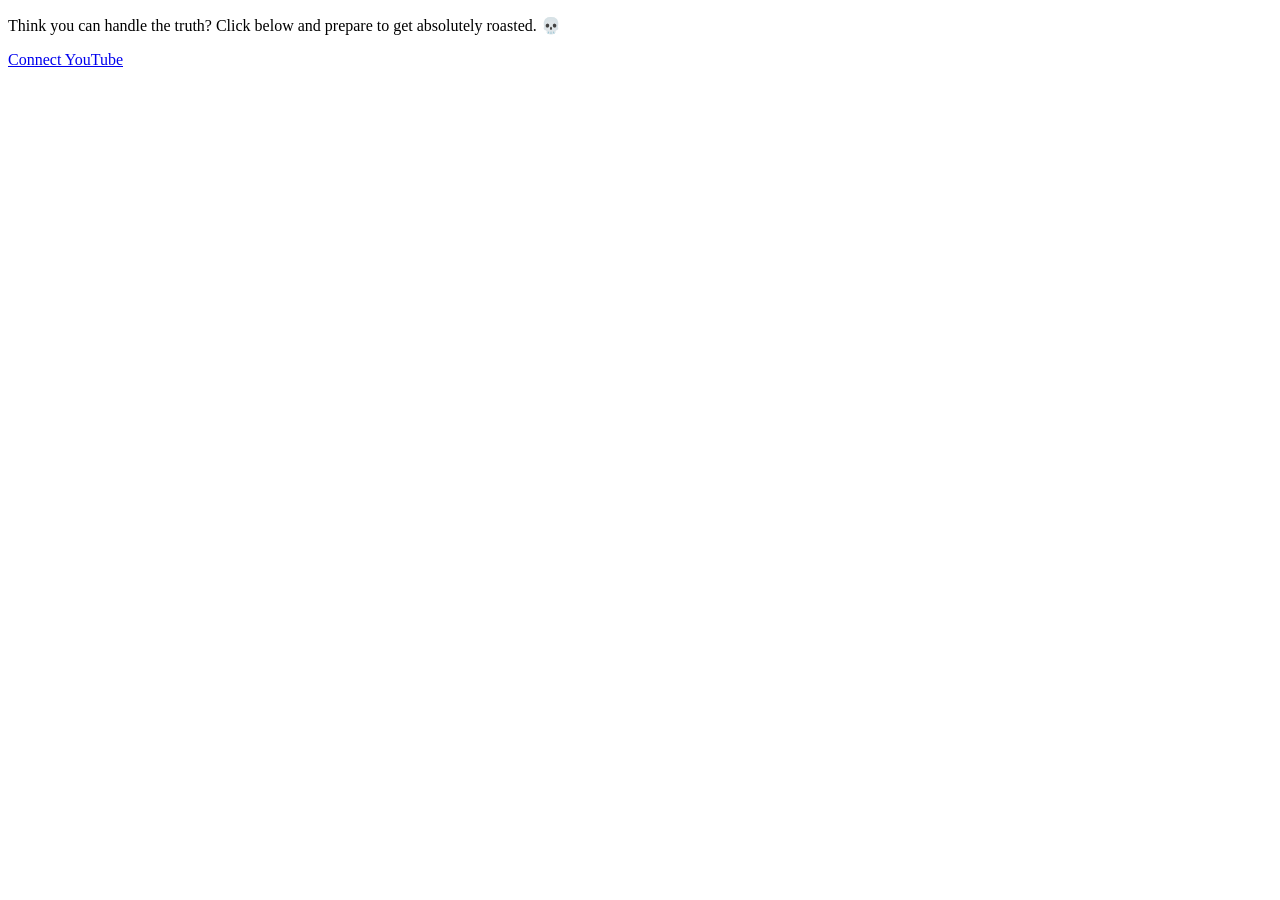
==== templates/index.html @ 24609694 "Home page html" ====
<!DOCTYPE html>
<html lang="en">
<head>
    <meta charset="UTF-8">
    <meta name="viewport" content="width=device-width, initial-scale=1.0">
    <title>YouTube Roast App</title>
</head>
<body>
    <div class="container">
        <p>Think you can handle the truth? Click below and prepare to get absolutely roasted. 💀</p>
        <a href="#">Connect YouTube</a>
    </div>
</body>
</html>
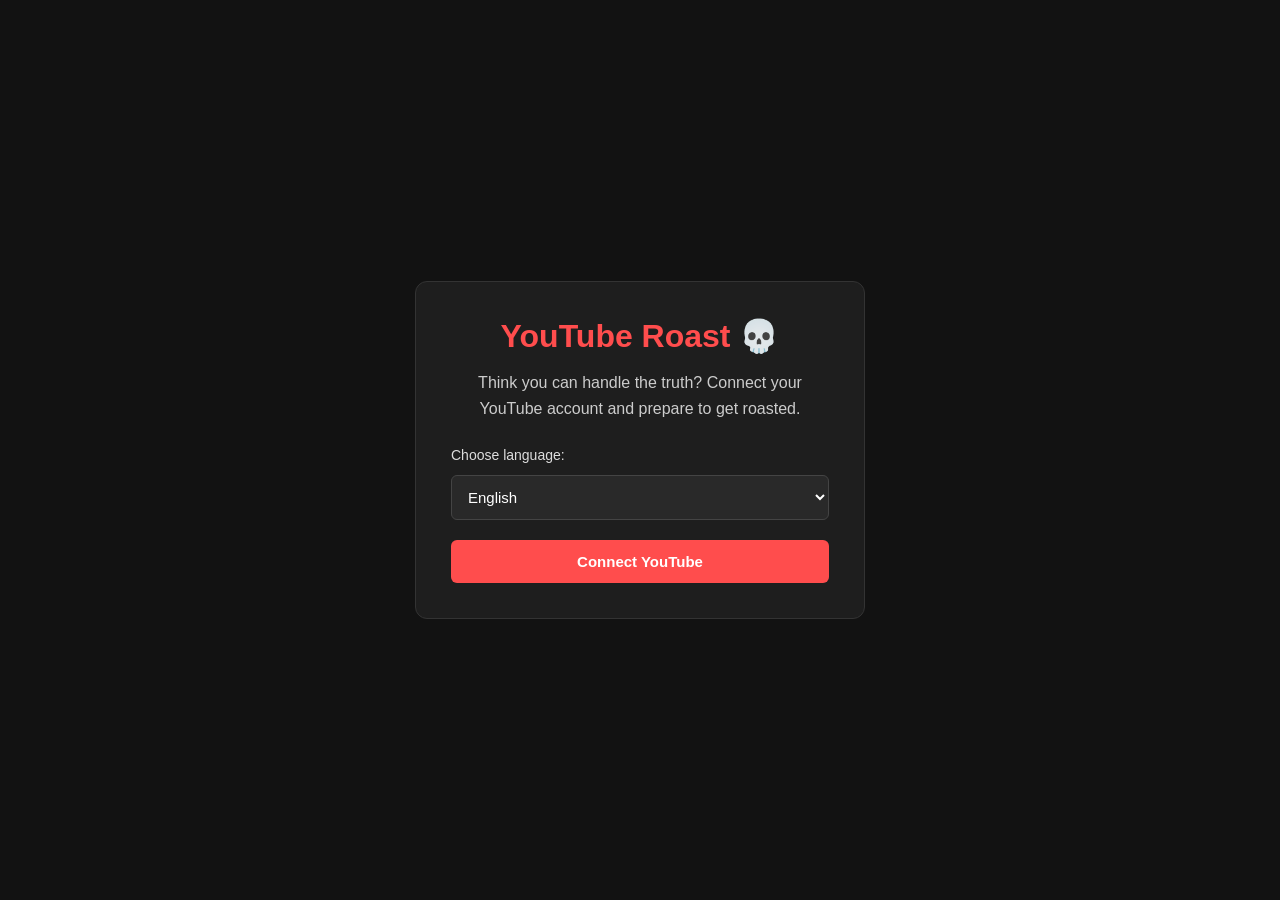
==== commit 435fa352: "Forntend using AI" ====
--- a/templates/index.html
+++ b/templates/index.html
@@ -1,14 +1,27 @@
+
 <!DOCTYPE html>
 <html lang="en">
 <head>
     <meta charset="UTF-8">
     <meta name="viewport" content="width=device-width, initial-scale=1.0">
-    <title>YouTube Roast App</title>
+    <title>YouTube Roast</title>
+    <link rel="stylesheet" href="../static/style.css">
 </head>
 <body>
     <div class="container">
-        <p>Think you can handle the truth? Click below and prepare to get absolutely roasted. 💀</p>
-        <a href="#">Connect YouTube</a>
+        <h1>YouTube Roast 💀</h1>
+        <p>Think you can handle the truth? Connect your YouTube account and prepare to get roasted.</p>
+
+        <form action="{{ url_for('login') }}" method="POST">
+            <label for="language">Choose language:</label>
+
+            <select name="language" id="language">
+                <option value="English">English</option>
+                <option value="Hindi">हिन्दी (Hindi)</option>
+            </select>
+
+            <button type="submit">Connect YouTube</button>
+        </form>
     </div>
 </body>
-</html>+</html>
--- a/static/style.css
+++ b/static/style.css
@@ -0,0 +1,288 @@
+
+* {
+    margin: 0;
+    padding: 0;
+    box-sizing: border-box;
+}
+
+body {
+    min-height: 100vh;
+    display: flex;
+    justify-content: center;
+    align-items: center;
+    background: #121212;
+    color: #ffffff;
+    font-family: Arial, sans-serif;
+}
+
+.container {
+    width: 90%;
+    max-width: 450px;
+    padding: 35px;
+    text-align: center;
+    background: #1e1e1e;
+    border: 1px solid #333333;
+    border-radius: 12px;
+}
+
+h1 {
+    margin-bottom: 15px;
+    color: #ff4d4d;
+}
+
+p {
+    margin-bottom: 25px;
+    color: #cccccc;
+    line-height: 1.6;
+}
+
+form {
+    display: flex;
+    flex-direction: column;
+    gap: 12px;
+}
+
+label {
+    text-align: left;
+    font-size: 14px;
+    color: #dddddd;
+}
+
+select {
+    width: 100%;
+    padding: 12px;
+    border: 1px solid #444444;
+    border-radius: 6px;
+    background: #292929;
+    color: #ffffff;
+    font-size: 15px;
+    cursor: pointer;
+}
+
+button {
+    padding: 13px;
+    margin-top: 8px;
+    border: none;
+    border-radius: 6px;
+    background: #ff4d4d;
+    color: #ffffff;
+    font-size: 15px;
+    font-weight: bold;
+    cursor: pointer;
+    transition: background 0.2s;
+}
+
+button:hover {
+    background: #e63939;
+}
+
+select:focus,
+button:focus-visible {
+    outline: 2px solid #ff7777;
+    outline-offset: 3px;
+}
+
+@media (max-width: 480px) {
+    .container {
+        padding: 25px 20px;
+    }
+
+    h1 {
+        font-size: 26px;
+    }
+}
+
+
+/* Roast results page */
+
+.roast-page {
+    min-height: 100vh;
+    display: flex;
+    justify-content: center;
+    align-items: center;
+    overflow-x: hidden;
+    padding: 30px 15px;
+    position: relative;
+}
+
+.roast-container {
+    position: relative;
+    z-index: 2;
+    width: 100%;
+    max-width: 700px;
+    text-align: center;
+    animation: roast-arrive 0.7s ease-out both;
+}
+
+.roast-container h1 {
+    font-size: clamp(26px, 5vw, 38px);
+    margin-bottom: 10px;
+}
+
+.roast-container .subtitle {
+    color: #aaaaaa;
+    margin-bottom: 25px;
+}
+
+.roast-box {
+    padding: 30px;
+    margin-bottom: 25px;
+    background: #1e1e1e;
+    border: 1px solid #ff4d4d66;
+    border-radius: 14px;
+    box-shadow: 0 0 35px #ff4d4d15;
+    text-align: left;
+    animation: box-arrive 0.9s ease-out both;
+}
+
+.roast-box p {
+    margin: 0;
+    color: #f1f1f1;
+    font-size: 16px;
+    line-height: 1.9;
+    white-space: pre-wrap;
+    overflow-wrap: anywhere;
+}
+
+.roast-button {
+    display: inline-block;
+    padding: 13px 24px;
+    border-radius: 7px;
+    background: #ff4d4d;
+    color: white;
+    text-decoration: none;
+    font-weight: bold;
+    transition: background 0.2s, transform 0.2s;
+}
+
+.roast-button:hover {
+    background: #e63939;
+    transform: translateY(-2px);
+}
+
+/* Flying laughing emojis */
+
+.laughing-emojis {
+    position: fixed;
+    inset: 0;
+    overflow: hidden;
+    pointer-events: none;
+    z-index: 1;
+}
+
+.laughing-emojis span {
+    position: absolute;
+    bottom: -80px;
+    font-size: 35px;
+    opacity: 0;
+    animation: emoji-fly 3.5s ease-out forwards;
+}
+
+.laughing-emojis span:nth-child(1) {
+    left: 8%;
+    animation-delay: 0.1s;
+}
+
+.laughing-emojis span:nth-child(2) {
+    left: 20%;
+    animation-delay: 0.35s;
+    font-size: 42px;
+}
+
+.laughing-emojis span:nth-child(3) {
+    left: 35%;
+    animation-delay: 0.2s;
+}
+
+.laughing-emojis span:nth-child(4) {
+    left: 52%;
+    animation-delay: 0.5s;
+    font-size: 45px;
+}
+
+.laughing-emojis span:nth-child(5) {
+    left: 66%;
+    animation-delay: 0.15s;
+}
+
+.laughing-emojis span:nth-child(6) {
+    left: 78%;
+    animation-delay: 0.4s;
+    font-size: 40px;
+}
+
+.laughing-emojis span:nth-child(7) {
+    left: 90%;
+    animation-delay: 0.25s;
+}
+
+.laughing-emojis span:nth-child(8) {
+    left: 44%;
+    animation-delay: 0.65s;
+}
+
+@keyframes emoji-fly {
+    0% {
+        transform: translateY(0) rotate(0deg) scale(0.5);
+        opacity: 0;
+    }
+
+    15% {
+        opacity: 1;
+    }
+
+    75% {
+        opacity: 0.9;
+    }
+
+    100% {
+        transform: translateY(-110vh) rotate(35deg) scale(1.3);
+        opacity: 0;
+    }
+}
+
+@keyframes roast-arrive {
+    from {
+        opacity: 0;
+        transform: translateY(25px);
+    }
+
+    to {
+        opacity: 1;
+        transform: translateY(0);
+    }
+}
+
+@keyframes box-arrive {
+    from {
+        opacity: 0;
+        transform: scale(0.96);
+    }
+
+    to {
+        opacity: 1;
+        transform: scale(1);
+    }
+}
+
+@media (max-width: 480px) {
+    .roast-box {
+        padding: 20px;
+    }
+
+    .roast-box p {
+        font-size: 14px;
+    }
+}
+
+@media (prefers-reduced-motion: reduce) {
+    .roast-container,
+    .roast-box,
+    .laughing-emojis span {
+        animation: none;
+    }
+
+    .laughing-emojis {
+        display: none;
+    }
+}
